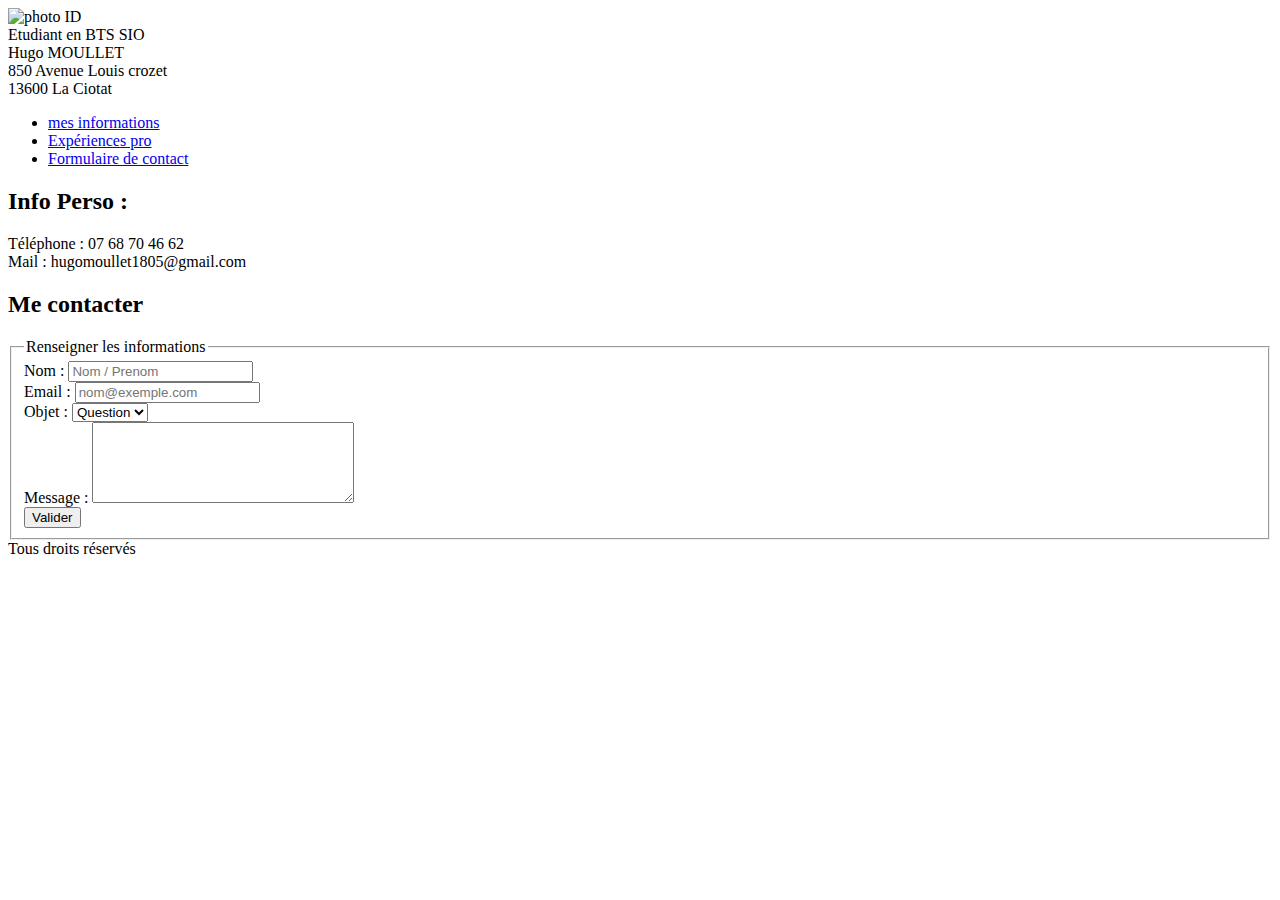
==== contact.html @ 43933242 "Add files via upload" ====
<!DOCTYPE html>
<html>
    <head>
        <meta charset="utf-8" />
        <meta name="description" content="Formulaire de contact" />
        <title>Contact</title>
        <link rel="stylesheet" type="text/css" href="css/main.css" />
        <link rel="stylesheet" type="text/css" href="css/menu.css" />
    </head>
    <body>
        <!-- Header -->
        <div class="header">
            <div class="photoPerso">
                <img src="images/identité.jpg" alt="photo ID"/>
            </div>
            <div class="posteRecherche size40 colorBlueDark">
                Etudiant en BTS SIO <br />
            </div>
            <div class="infoPerso size40 colorBlueDark">
                Hugo MOULLET  <br />
                850 Avenue Louis crozet <br />
                13600 La Ciotat
            </div>
        </div>
        <!-- Nav -->
        <nav class="bg-colorBlue3">
            <ul>
                <li class="menuInfo">
                    <a href="cv.html">mes informations</a>
                </li>
                <li class="menuExperience">
                    <a href="experiencePro.html">Expériences pro</a>
                </li>
                <li class="menuContact">
                    <a href="contact.html">Formulaire de contact</a>
                </li>
            </ul>
        </nav>
        <!-- Corps du site-->
        <div class="corps size20 ">
            <h2 class="size40 borderBottomDark">Info Perso :</h2>
            <div>
                Téléphone : 07 68 70 46 62 <br />
                Mail : hugomoullet1805@gmail.com
            </div>
            <h2 class="size40 borderBottomDark">Me contacter</h2>
            <div>
                <form>
                    <fieldset>
                        <legend>Renseigner les informations</legend>
                        <div>
                            <label for="nom">Nom :</label>
                            <input type="text" name="nom" id="nom" placeholder="Nom / Prenom"/>
                        </div>
                        <div>
                            <label for="mail">Email :</label>
                            <input type="email" name="mail" id="mail" placeholder="nom@exemple.com"/>
                        </div>
                        <div>
                            <label for="objet">Objet :</label>
                            <select name="objet" id="objet">
                                <option>Question</option>
                                <option>Autre</option>
                            </select>
                        </div>
                        <div>
                            <label for="message">Message : </label>
                            <textarea name="message" id="message" cols="30" rows="5"></textarea>
                        </div>
                        <input type="submit" value="Valider" class="buttonContact bg-colorBlueLight colorWhite" />
                    </fieldset>
                </form>
            </div>
        </div>

        <!-- Bas du site-->
        <div class="footer text-center colorWhite bg-colorBlue3">
            Tous droits réservés
        </div>
    </body>
</html>
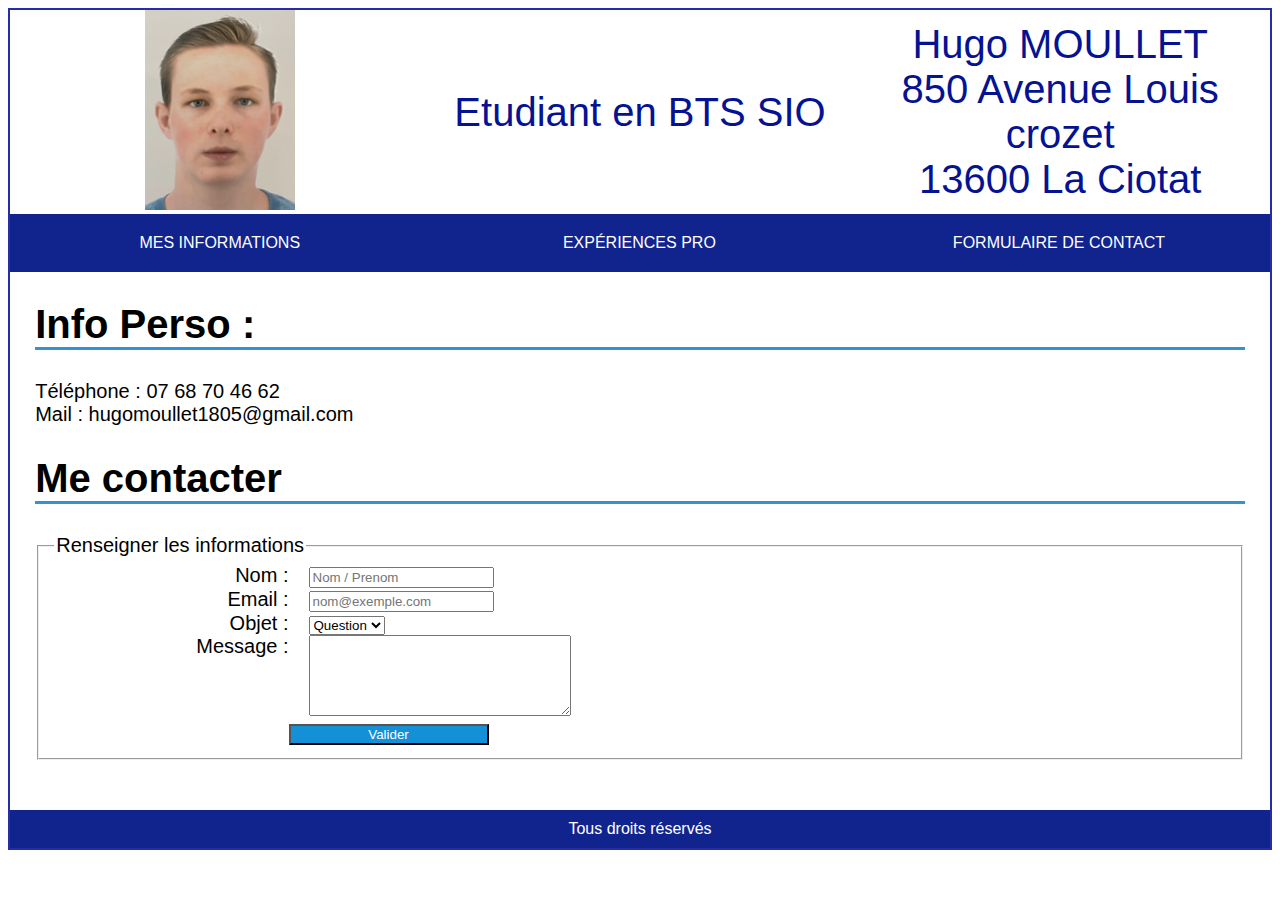
==== commit 91ff9651: "Update contact.html" ====
--- a/contact.html
+++ b/contact.html
@@ -4,14 +4,14 @@
         <meta charset="utf-8" />
         <meta name="description" content="Formulaire de contact" />
         <title>Contact</title>
-        <link rel="stylesheet" type="text/css" href="css/main.css" />
-        <link rel="stylesheet" type="text/css" href="css/menu.css" />
+        <link rel="stylesheet" type="text/css" href="main.css" />
+        <link rel="stylesheet" type="text/css" href="menu.css" />
     </head>
     <body>
         <!-- Header -->
         <div class="header">
             <div class="photoPerso">
-                <img src="images/identité.jpg" alt="photo ID"/>
+                <img src="identité.jpg" alt="photo ID"/>
             </div>
             <div class="posteRecherche size40 colorBlueDark">
                 Etudiant en BTS SIO <br />
@@ -78,4 +78,4 @@
             Tous droits réservés
         </div>
     </body>
-</html>+</html>
--- a/main.css
+++ b/main.css
@@ -0,0 +1,174 @@
+body{
+    font-family : 'Comfortaa', 'Trebuchet MS', Arial;
+    border:2px solid #272da5;
+}
+.size40{
+    font-size:40px;
+}
+.size20{
+    font-size:20px;
+}
+.colorBlueDark{
+    color:#051393;
+}
+.colorBlueLight{
+    color:#1490D7;
+}
+.colorOrange{
+    color:#FF8000;
+}
+.colorWhite{
+    color:white;
+}
+.text-center{
+    text-align: center;
+}
+.bg-colorBlue3{
+    background-color:#11248e;
+}
+.bg-colorBlueLight{
+    background-color:#1490D7;
+}
+h2{
+    padding:0px;
+    margin:30px 0px;
+}
+.borderBottomDark{
+    border-bottom:3px solid #3391d4;
+}
+.gauche{
+    float:left;
+}
+.clear{
+    clear:both;
+}
+
+
+/*******
+** Header
+*****/
+.header{
+    display:flex;
+    align-items: center;
+    text-align:center;
+}
+
+.header .photoPerso, .header .infoPerso{
+    width:33.3%;
+}
+.header .photoPerso img{
+    height:200px;
+}
+.header .posteRecherche{
+    flex:auto;
+}
+/*******
+** FIN Header
+*****/
+
+/********
+** Bas
+*********/
+.footer{
+    padding:10px;
+    margin-top : 50px;
+}
+/********
+** Fin Footer
+*********/
+
+
+/********
+** Corps
+*********/
+.corps{
+    padding:0% 2%;
+}
+.domaineCompetence table{
+    width:100%;
+}
+.domaineCompetence table td, .domaineCompetence table th{
+    padding:10px 20px;
+    border: 2px solid #283645;
+    width:33%;
+}
+
+.col1{
+    width:20%;
+}
+.col2{
+    width:80%;
+}
+label{
+    display:block;
+    float:left;
+    width:20%;
+    text-align:right;
+    padding-right:20px;
+}
+.buttonContact{
+    margin-left:20%;
+    width:200px;
+}
+/********
+** Fin Corps
+*********/
+
+@media (max-width: 768px){
+    .size40{
+        font-size:22px;
+    }
+    .size20{
+        font-size:14px;
+    }
+    .header .photoPerso img{
+        height:100px;
+    }
+    .col1{
+        width:30%;
+    }
+    .col2{
+        width:70%;
+    }
+}
+@media (min-width: 769px) and (max-width:1300px){
+    .col1{
+        width:35%;
+    }
+    .col2{
+        width:65%;
+    }
+}
+
+nav ul{
+    margin:0;
+    padding:0;
+    display:flex;
+}
+nav li{
+    list-style-type:none;
+    width:33.3%;
+    text-align:center;
+}
+nav a{
+    display:block;
+    color:white;
+    padding:20px 30px;
+    text-transform:uppercase;
+    text-decoration:none;
+}
+nav li:hover a{
+    padding: 15px 30px 20px 30px;
+}
+.menuInfo:hover{
+    border-top:5px solid #4c8;
+    background-color:rgba(64,200,130,0.25);
+}
+.menuExperience:hover{
+    border-top:5px solid #f1dc4f;
+    background-color:rgba(241,211,79,0.25);
+}
+.menuContact:hover{
+    border-top:5px solid #e44d26;
+    background-color:rgba(228,77,38,0.15);
+}--- a/menu.css
+++ b/menu.css
@@ -0,0 +1,32 @@
+nav ul{
+    margin:0;
+    padding:0;
+    display:flex;
+}
+nav li{
+    list-style-type:none;
+    width:33.3%;
+    text-align:center;
+}
+nav a{
+    display:block;
+    color:white;
+    padding:20px 30px;
+    text-transform:uppercase;
+    text-decoration:none;
+}
+nav li:hover a{
+    padding: 15px 30px 20px 30px;
+}
+.menuInfo:hover{
+    border-top:5px solid #4c8;
+    background-color:rgba(64,200,130,0.25);
+}
+.menuExperience:hover{
+    border-top:5px solid #f1dc4f;
+    background-color:rgba(241,211,79,0.25);
+}
+.menuContact:hover{
+    border-top:5px solid #e44d26;
+    background-color:rgba(228,77,38,0.15);
+}